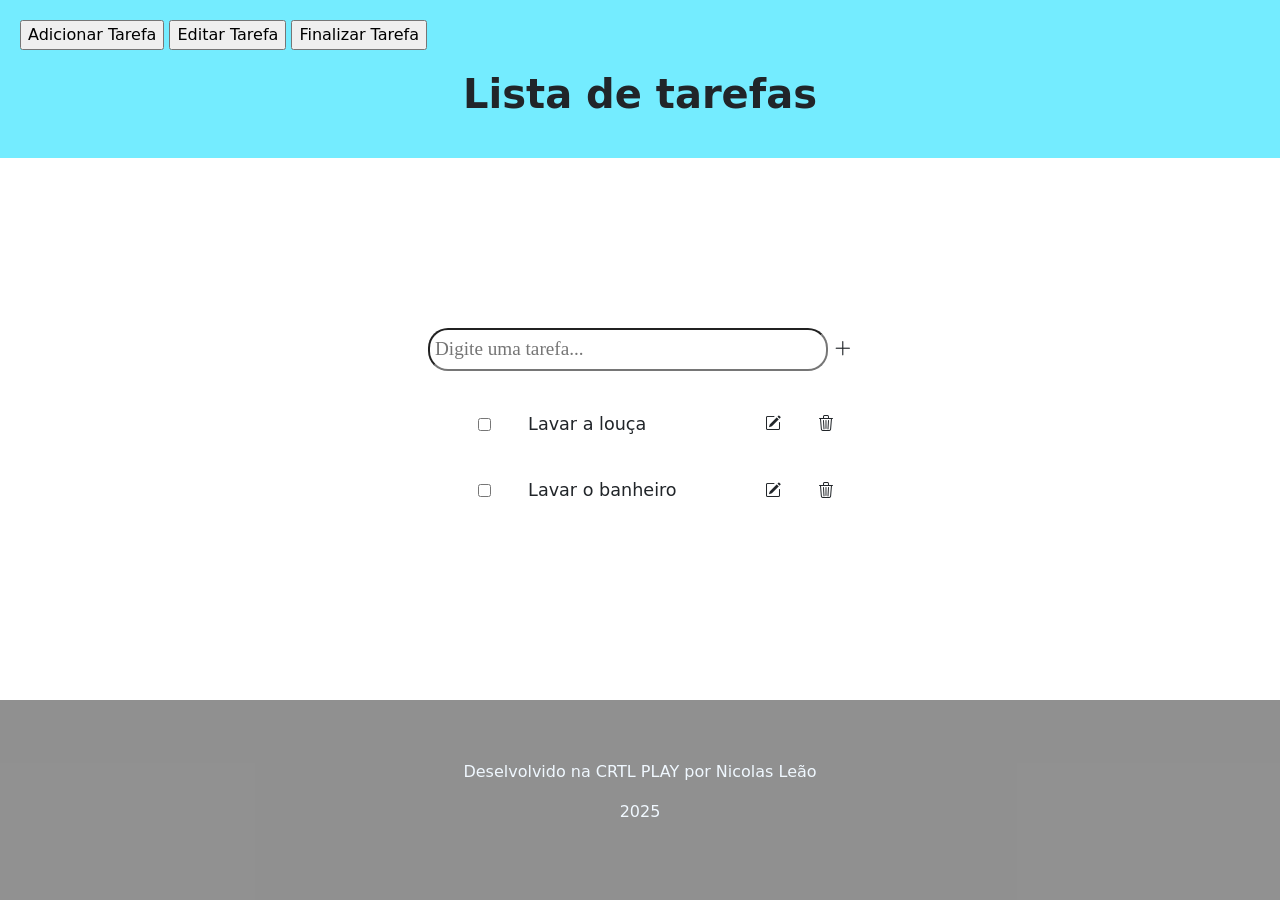
==== to-do-list/index.html @ f96b54a5 "lista" ====
<!DOCTYPE html>
<html lang="pt-br">
<head>
    <link href="https://cdn.jsdelivr.net/npm/bootstrap@5.3.8/dist/css/bootstrap.min.css" rel="stylesheet" integrity="sha384-sRIl4kxILFvY47J16cr9ZwB07vP4J8+LH7qKQnuqkuIAvNWLzeN8tE5YBujZqJLB" crossorigin="anonymous">
        <link rel="stylesheet" href="https://cdn.jsdelivr.net/npm/bootstrap-icons@1.11.3/font/bootstrap-icons.min.css">
    <meta charset="UTF-8">
    <meta name="viewport" content="width=device-width, initial-scale=1.0">
    <title>Lista de tarefas</title>
    <link rel="stylesheet" href="estilo.css">
</head>
<body>
    <header>

        <nav>
            <input type="button" value="Adicionar Tarefa">
            <input type="button" value="Editar Tarefa">
            <input type="button" value="Finalizar Tarefa">
        </nav>

        <h1 id="titulo_principal">Lista de tarefas</h1>

    </header>

    <main>
        <input type="text" name="" id="input_tarefa" placeholder="Digite uma tarefa...">
        <i class="bi bi-plus-lg" id="adicionar_tarefa"></i>

        <section>
            <ul>
                <li>
                    <input type="checkbox" name="" class="finalizado">
                    <p class="tarefa">Lavar a louça</p>
                    <i class="bi bi-pencil-square editar_tarefa" ></i>
                    <i class="bi bi-trash3 remover_tarefa"></i>
                </li>

                <li>
                    <input type="checkbox" name="" class="finalizado">
                    <p class="tarefa">Lavar o banheiro</p>
                    <i class="bi bi-pencil-square editar_tarefa" ></i>
                    <i class="bi bi-trash3 remover_tarefa"></i>
                </li>

            </ul>





        </section>


    </main>
    <footer>
        <p>Deselvolvido na CRTL PLAY por Nicolas Leão</p>
        
        <p>2025</p>
    </foote>
    


</body>
</html>
---- to-do-list/estilo.css ----
body{
    height: 100vh;
    display: flex;
    justify-content: space-between;
    align-items: center;
    flex-direction: column;
}

header{
    width: 100%;
    display: flex;
    flex-direction: column;
    background-color: rgb(116, 236, 255);
    padding: 20px;
}

#titulo_principal{
    text-align: center;
    font-weight: bold;
    margin: 20px 0px;
    
}

main{
    padding: 20px;
    margin-top: 30px;
}

#input_tarefa{
    font-family: Georgia;
    font-size: 1.2em;
    border-radius: 20px;
    padding: 5px;
    width: 400px;


}

#adicionar_tarefa{
    font-size: 1.2em;


}

section{
    padding: 20px 0px;
}

ul{
    display: flex;
    flex-direction: column;
    justify-content: space-around;
    height: 100%;
    width: 100%;
}

li{
    margin: 20px 0px;
    display: flex;
    justify-content: space-around;
    align-items: center;
}

.tarefa{
    margin: 0px;
    width: 200px;
    text-align: justify;
    font-size: 1.1em;
    word-wrap: break-word;
}

footer{
    display: flex;
    flex-direction: column;
    justify-content: center;
    align-items: center;
    background-color: rgba(48, 48, 48, 0.532);
    width: 100%;
    height: 200px;
    color: aliceblue;
}
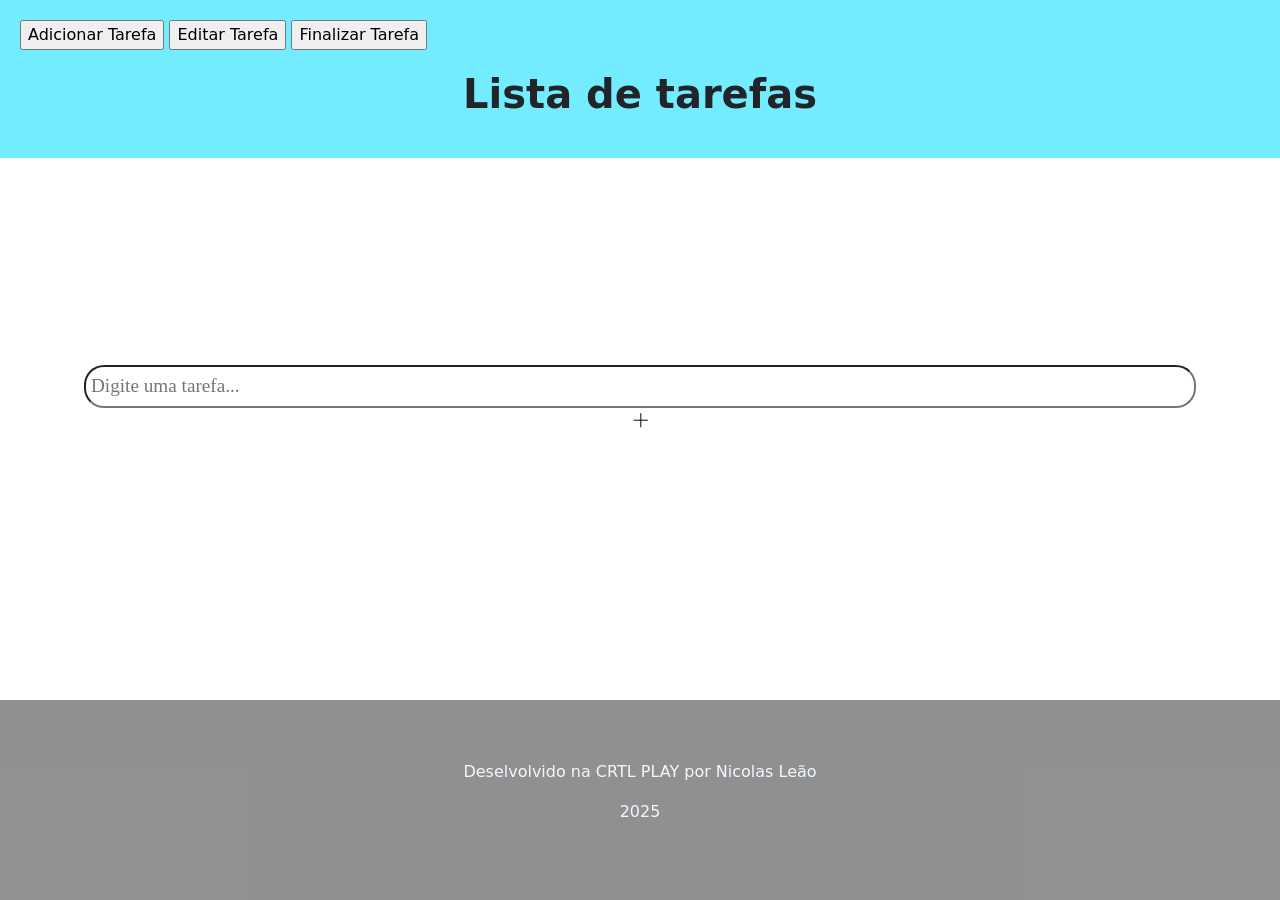
==== commit 4313e1ff: "atualização na lista de tarefas" ====
--- a/to-do-list/index.html
+++ b/to-do-list/index.html
@@ -26,20 +26,7 @@
         <i class="bi bi-plus-lg" id="adicionar_tarefa"></i>
 
         <section>
-            <ul>
-                <li>
-                    <input type="checkbox" name="" class="finalizado">
-                    <p class="tarefa">Lavar a louça</p>
-                    <i class="bi bi-pencil-square editar_tarefa" ></i>
-                    <i class="bi bi-trash3 remover_tarefa"></i>
-                </li>
-
-                <li>
-                    <input type="checkbox" name="" class="finalizado">
-                    <p class="tarefa">Lavar o banheiro</p>
-                    <i class="bi bi-pencil-square editar_tarefa" ></i>
-                    <i class="bi bi-trash3 remover_tarefa"></i>
-                </li>
+            <ul id="lista">
 
             </ul>
 
@@ -58,6 +45,6 @@
     </foote>
     
 
-
+    <script src="script.js"></script>
 </body>
 </html>
--- a/to-do-list/estilo.css
+++ b/to-do-list/estilo.css
@@ -23,7 +23,10 @@
 
 main{
     padding: 20px;
-    margin-top: 30px;
+    width: 90%;
+    display: flex;
+    flex-direction: column;
+    align-items: center;
 }
 
 #input_tarefa{
@@ -31,7 +34,7 @@
     font-size: 1.2em;
     border-radius: 20px;
     padding: 5px;
-    width: 400px;
+    width: 100%;
 
 
 }
@@ -78,4 +81,20 @@
     width: 100%;
     height: 200px;
     color: aliceblue;
+}
+
+.concluir{
+    text-decoration: line-through;
+    opacity: 0.5;
+}
+
+@media (max-width: 400px){
+    body{
+        font-size: 0.8em;
+
+    }
+
+    #input-tarefa{
+        width: 60%;
+    }
 }
